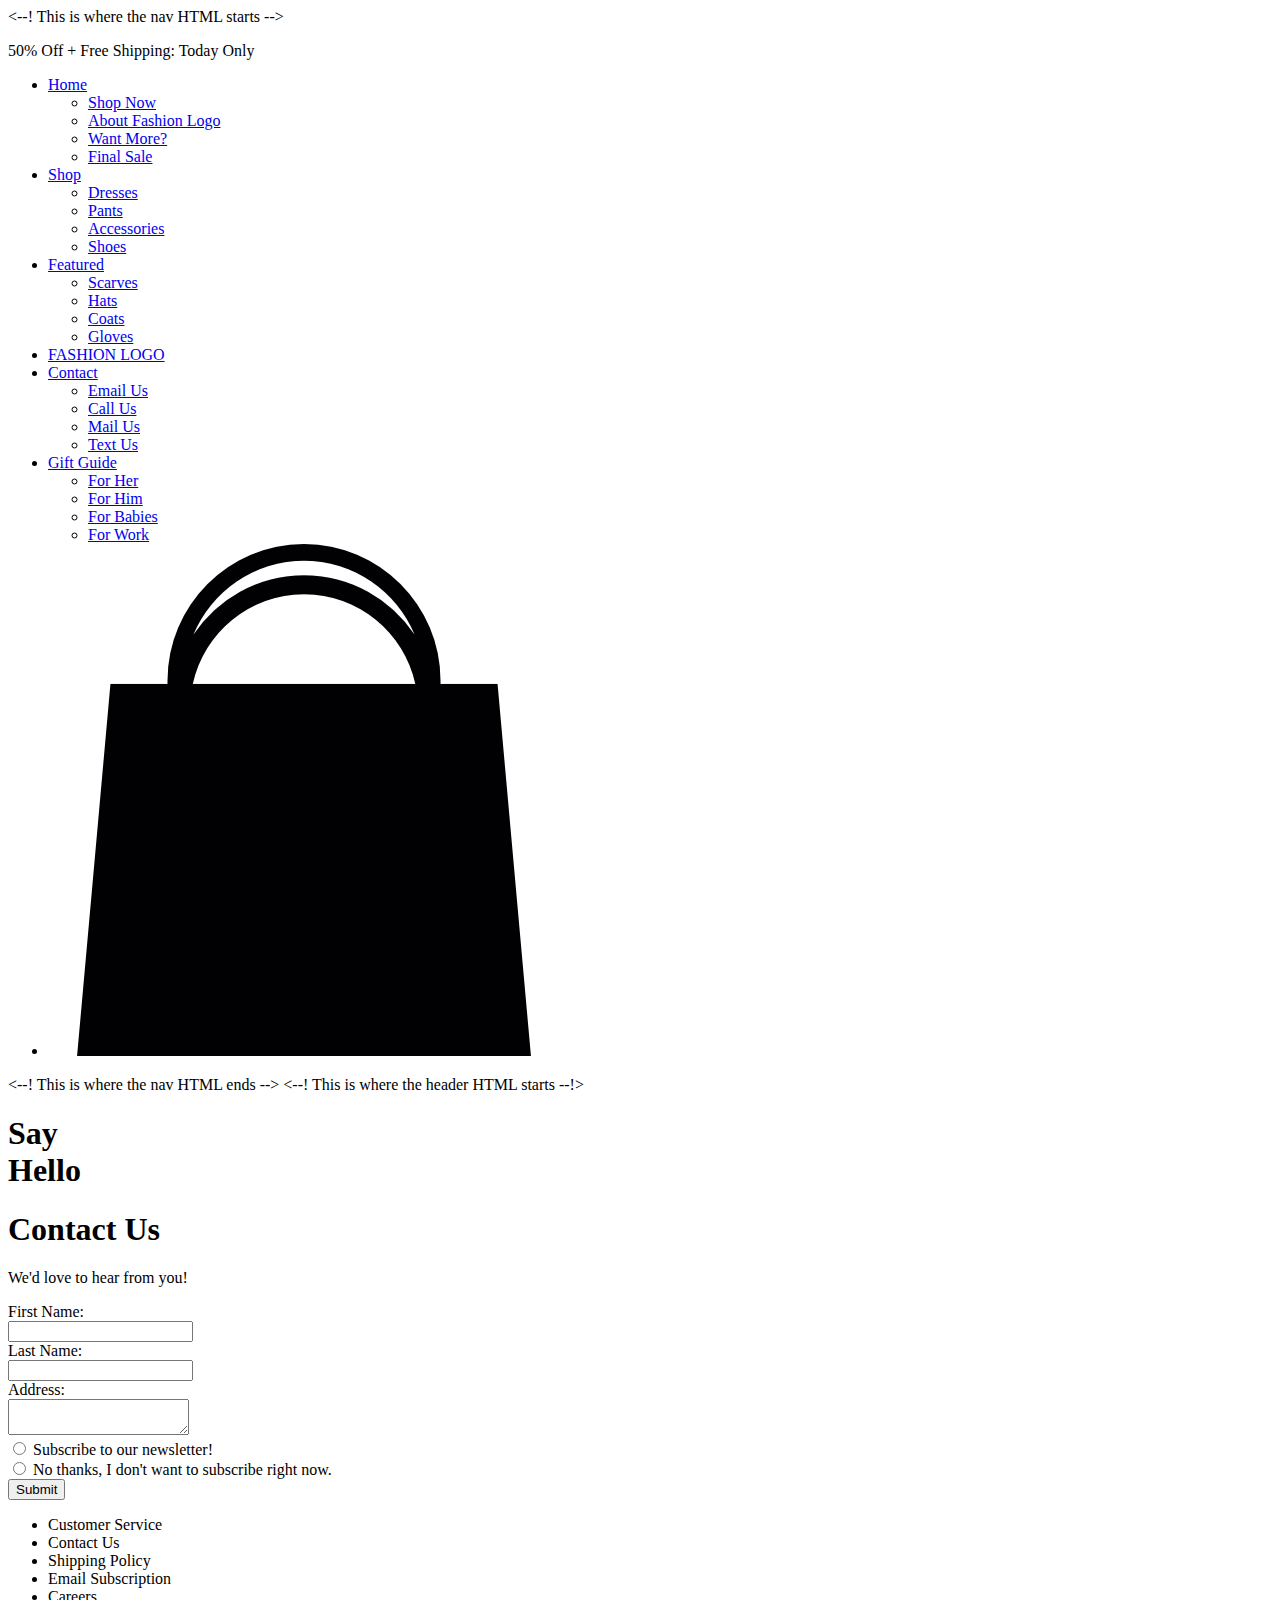
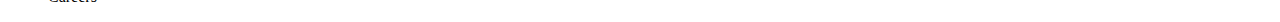
==== contact.html @ ef454eda "launch webpage push 1.4" ====
<!doctype html>
<html lang="en">
    <head>
        <title>Group Project</title>
        <meta charset="utf-8">
        <link rel="stylesheet" type="text/css" href="css/styles.css">
        <style>
        @import url('https://fonts.googleapis.com/css?family=Oswald');
        </style>
         <link rel="shortcut icon" href="images/favicon.ico" />
    </head>
    <body>
        
        <--! This is where the nav HTML starts -->
            
        <div class="pph">
            <p>50% Off + Free Shipping: Today Only</p>
        </div>
            
          <div class="nav">
            <ul class>
                <li> <a href="../group project/index.html">Home</a>
                   <ul class="megamenu">
                        <li><a href="#">Shop Now</a></li>
                        <li><a href="#">About Fashion Logo</a></li>
                        <li><a href="#">Want More?</a></li>
                        <li><a href="#">Final Sale</a></li>
                    </ul>
                </li>
                <li> <a href="../group project/shop.html">Shop</a>
                    <ul class="megamenu">
                        <li><a href="#">Dresses</a></li>
                        <li><a href="#">Pants</a></li>
                        <li><a href="#">Accessories</a></li>
                        <li><a href="#">Shoes</a></li>
                    </ul>
                </li>
                <li> <a href="../group project/featured.html">Featured</a>
                    <ul class="megamenu">
                        <li><a href="../group project/featured.html">Scarves</a></li>
                        <li><a href="../group project/featured.html">Hats</a></li>
                        <li><a href="../group project/featured.html">Coats</a></li>
                        <li><a href="../group project/featured.html">Gloves</a></li>
                    </ul>
                </li>
                <li class="logo"> <a href="#">FASHION LOGO</a></li>
                <li> <a href="../group project/contact.html">Contact</a>
                      <ul class="megamenu">
                        <li><a href="../group project/contact.html">Email Us</a></li>
                        <li><a href="../group project/contact.html">Call Us</a></li>
                        <li><a href="../group project/contact.html">Mail Us</a></li>
                        <li><a href="../group project/contact.html">Text Us</a></li>
                    </ul>
                </li>
                <li> <a href="#">Gift Guide</a>
                     <ul class="megamenu">
                        <li><a href="#">For Her</a></li>
                        <li><a href="#">For Him</a></li>
                        <li><a href="#">For Babies</a></li>
                        <li><a href="#">For Work</a></li>
                    </ul>
                </li>
                <li> <a href="#"><img src="images/shopping bag.png"/></a></li>
            </ul>
        </div>
        
        <--! This is where the nav HTML ends -->
            
        <--! This is where the header HTML starts --!>
        
        <div class="contact-featured">
            <h1>Say<br>Hello</h1>
        </div> 
        <div class="contact-container">
            <section>
                <h1>Contact Us</h1>
                 <p>
                   We'd love to hear from you!
                 </p> 
            </section>
        </div>
        
        <!-- This is where the header HTML end -->
        
        <div class="form">
                    <form>
                        First Name:<br/>
                        <input type="text" name="firstName"> <br/>
                        Last Name:</br>
                        <input type="text" name="lastName"><br/>
                        Address:</br>
                        <textarea name="address"></textarea></br>
                        <div class="radios">
                            <input type="radio" name="email" value="yes"> Subscribe to our newsletter! <br/>
                            <input type="radio" name="email" value="no"> No thanks, I don't want to subscribe right now.<br/>
                            <input type="submit" value="Submit">
                        </div>
                    </form>
        </div>
             <div class="footer">
           <ul>
               <li>Customer Service</li>
               <li>Contact Us</li>
               <li>Shipping Policy</li>
               <li>Email Subscription</li>
               <li>Careers</li>
           </ul>
        </div>
    </body>
</html>
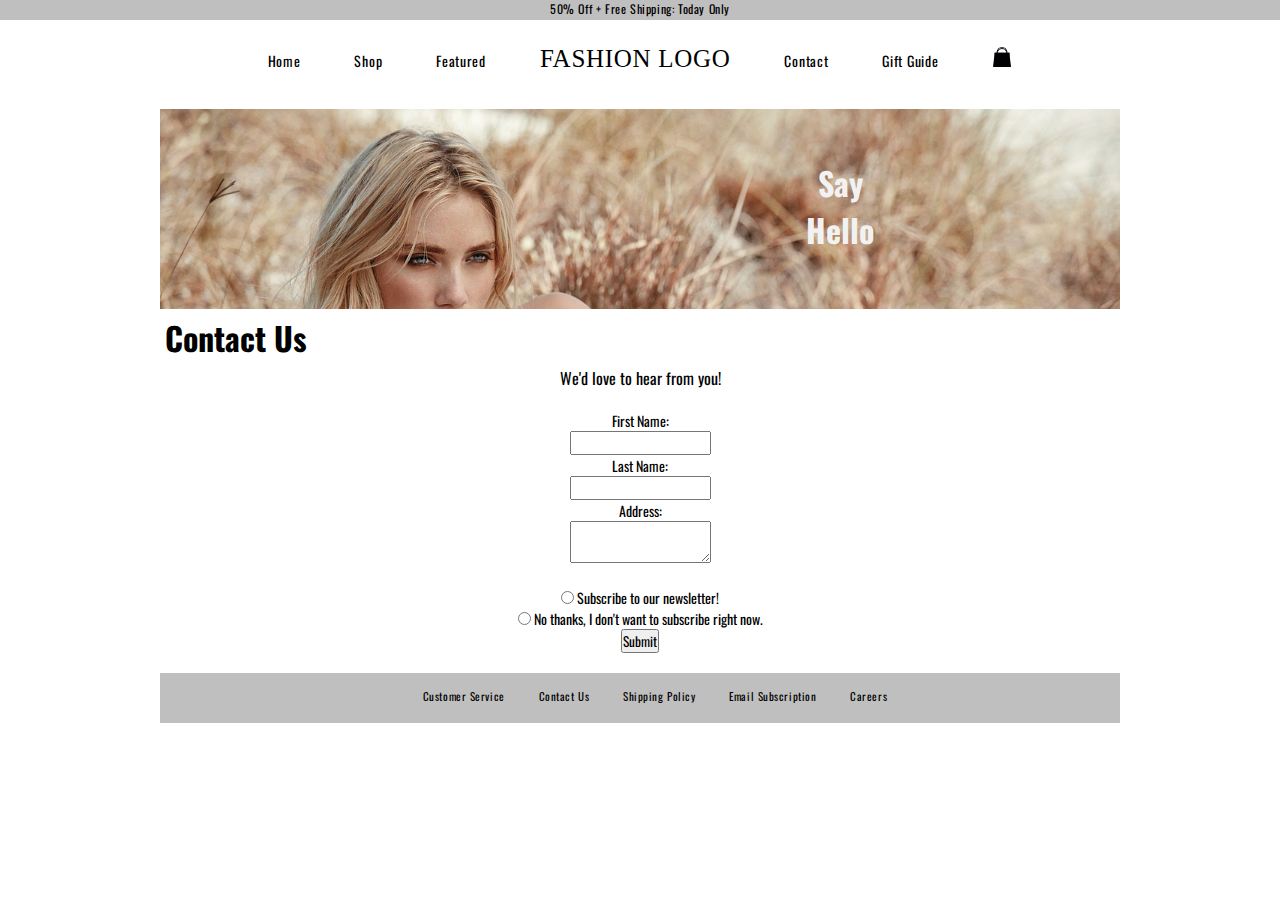
==== commit a7c4ce26: "added comments" ====
--- a/contact.html
+++ b/contact.html
@@ -9,6 +9,7 @@
         </style>
          <link rel="shortcut icon" href="images/favicon.ico" />
     </head>
+    <!-- testing -->
     <body>
         
         <--! This is where the nav HTML starts -->
--- a/css/styles.css
+++ b/css/styles.css
@@ -0,0 +1,354 @@
+* {
+    padding: 0px;
+    margin: 0px;
+    font-family: 'Oswald', sans-serif;
+}
+
+.logo a {
+    font-family: cursive;
+    font-size: 25px;
+}
+
+img {
+    height: 20px;
+    width: 20px;
+}
+
+/*This is where the css starts for the Top Nav & Footer on each page.*/
+
+
+.megamenu {
+    position:absolute;
+    z-index:-1;
+    opacity:1;
+    height:0px;
+    overflow:hidden;
+    transition:opacity linear 0.15s;
+    background-color: #ffffff;
+}
+
+.megamenu li {
+    margin: 5px !important;
+    float: left;
+    clear: both;
+    padding-left: 20px;
+    padding-top: 15px;
+}
+
+.nav li:hover .megamenu {
+    z-index: 1;
+    opacity: 1;
+    height: 200px;
+    width: 200px;
+    border: 1px solid #BFBFBF;
+}
+
+.pph {
+    margin: auto;
+    text-align: center;
+    position: fixed;
+    background-color: #BFBFBF;
+    width: 100%;
+    height: 40px;
+    top: 0px;
+}
+
+.pph p {
+    font-size: 12px;
+    letter-spacing: .05em;
+}
+
+.nav {
+    margin: auto;
+    text-align: center;
+    position: fixed;
+    background-color: white;
+    width: 100%;
+    height: 75px;
+    top: 20px;
+}
+
+.nav ul li {
+    display: inline-block;
+    margin: 25px;
+    font-size: 14px;
+    letter-spacing: .05em;
+}
+
+.nav a {
+    text-decoration: none;
+    color: black;
+    transition: .25s all;
+}
+
+.nav li a:hover, .nav li a:active {
+    border-radius: 5px;
+    color:#BFBFBF;
+}
+
+.logo a:hover {
+    color: black !important;
+}
+
+.footer {
+    background-color: #BFBFBF;
+    width: 960px;
+    height: 50px;
+    margin: auto;
+    text-align: center;
+    margin-top: 17px;
+    margin-bottom: 10px;
+}
+
+.footer ul {
+    margin: auto;
+}
+
+.footer ul li {
+    display: inline-block;
+    list-style: none;
+    padding-top: 15px;
+    font-size: 11px;
+    padding-left: 30px;
+    text-align: center;
+    margin: auto;
+    letter-spacing: .05em;
+}
+
+
+
+
+/*This is where the css ends for the Top Nav & Footer on each page.*/
+
+
+/*This is where the css starts for the Home page by Christina!*/
+
+.header-home {
+    background-image: url(../images/models.jpg);
+    background-size: cover;
+    background-position: top;
+    height: 200px;
+    width: 960px;
+    margin-top: 85px;
+    text-align: center;
+    color:#F2F2F2;
+    margin: auto;
+}
+
+.header-home h1 {
+    padding-top: 75px;
+    color: #F2F2F2;
+}
+
+.header-picture h1 {
+    text-align: center;
+    margin: auto;
+}
+
+.header-picture h2 {
+    text-align: center;
+    margin: auto;
+    color: white;
+}
+
+.header-picture {
+    background-image:url(../images/hangingclothes.jpg);
+    display: block;
+    margin: auto;
+    height: 500px;
+    width: 960px;
+    padding-top: 10px;
+    text-align: center;
+    
+}
+
+.header-picture button {
+    background-color: #BFBFBF; 
+    border: none;
+    color: white;
+    padding: 15px 32px;
+    text-align: center;
+    text-decoration: none;
+    display: inline-block;
+    font-size: 16px;
+    margin: 4px 2px;
+    cursor: pointer; 
+    transition-duration: 0.4s; 
+    position: center;
+
+} 
+
+.header-picture button:hover {
+    box-shadow: 0 12px 16px 0 rgba(0,0,0,0.24),0 17px 50px 0 rgba(0,0,0,0.19);
+}
+
+.header-picture a:link {
+    color: white;
+    text-decoration: none;
+}
+
+/* This is where the css ends for the Home page by Christina!*/ 
+
+/*This is where the css starts for the Shop page by Christina!*/
+
+.header-shop {
+     background-image: url(../images/models.jpg);
+    background-size: cover;
+    background-position: top;
+    height: 200px;
+    text-align: center;
+    width: 960px;
+    height: 200px;
+    margin-top: 85px;
+    margin: auto;
+}
+
+.header-shop h1 {
+   padding-top: 75px;
+    color: #F2F2F2;
+}
+
+.body-shop h1 {
+    text-align: center;
+    
+}
+
+.shop-images {
+    width: 660px;
+    margin: auto;
+    position: right;
+}
+
+
+.shop-images section div {
+    display: inline-block;
+}
+
+.shop-images section div p {
+    font-size: 12px;
+    text-align: center;
+    padding-top: -2px;
+}
+
+.shop-images section img {
+    width: 200px;
+    height: 250px;
+    margin: 5px 5px 0px 5px;
+} 
+
+/*This is where the css ends for the Shop page by Christina!*/
+
+/*This is where the css starts for the Featured page by Kristian!*/
+
+.header-featured {
+    background-image: url(../images/model.jpg);
+    background-size: cover;
+    height: 200px;
+    text-align: center;
+    width: 960px;
+    margin: auto;
+    margin-top: 85px;
+}
+
+.header-featured h1 {
+    padding-top: 50px;
+    color: #F2F2F2;
+    padding-left: 600px;
+}
+
+.page-title {
+    width: 960px;
+    margin: auto;
+}
+
+.page-title h1 {
+    text-align: left;
+    padding: 5px;
+}
+
+.featured-container {
+    width: 660px;
+    margin: auto;
+    position: right;
+}
+
+.featured-container section div {
+    display: inline-block;
+}
+
+.featured-container section div p {
+    font-size: 12px;
+    text-align: center;
+    padding-top: -2px;
+}
+
+.featured-container section img {
+    width: 200px;
+    height: 250px;
+    margin: 5px 5px 0px 5px;
+}
+
+.bottom-image {
+    margin-bottom: 20px;
+}
+
+
+/*This is where the css ends for the Featured page by Kristian!*/
+
+/*This is where the css starts for the Contact page by Kristian!*/
+
+.contact-featured {
+    background-image: url(../images/model-blonde.jpg);
+    background-size: cover;
+    height: 200px;
+    text-align: center;
+    width: 960px;
+    margin: auto;
+    margin-top: 85px;
+}
+
+.contact-featured h1 {
+    padding-top: 50px;
+    padding-left: 400px;
+    color: #F2F2F2;
+}
+
+.contact-container {
+    width: 960px;
+    margin: auto;
+    text-align: center;
+    margin-bottom: 20px;
+}
+
+.contact-container h1 {
+    text-align: left;
+    padding: 5px;
+}
+
+.form {
+    margin: auto;
+    width:960px;
+    text-align: center;
+    font-size: 14px;
+}
+
+.radios {
+    margin: 20px;
+}
+
+
+/*This is where the css ends for the Contact page by Kristian!*/
+
+/* This is our color scheme:
+
+    1) BLACK: HEX #0D0D0D
+    2) WHITE: HEX #F2F2F2
+    3) DARK GREY: HEX #404040
+    4) MEDIUM GREY: HEX #737373
+    5) LIGHT GREY: HEX #BFBFBF
+    
+*/
+
+/* asdf */
+
+
